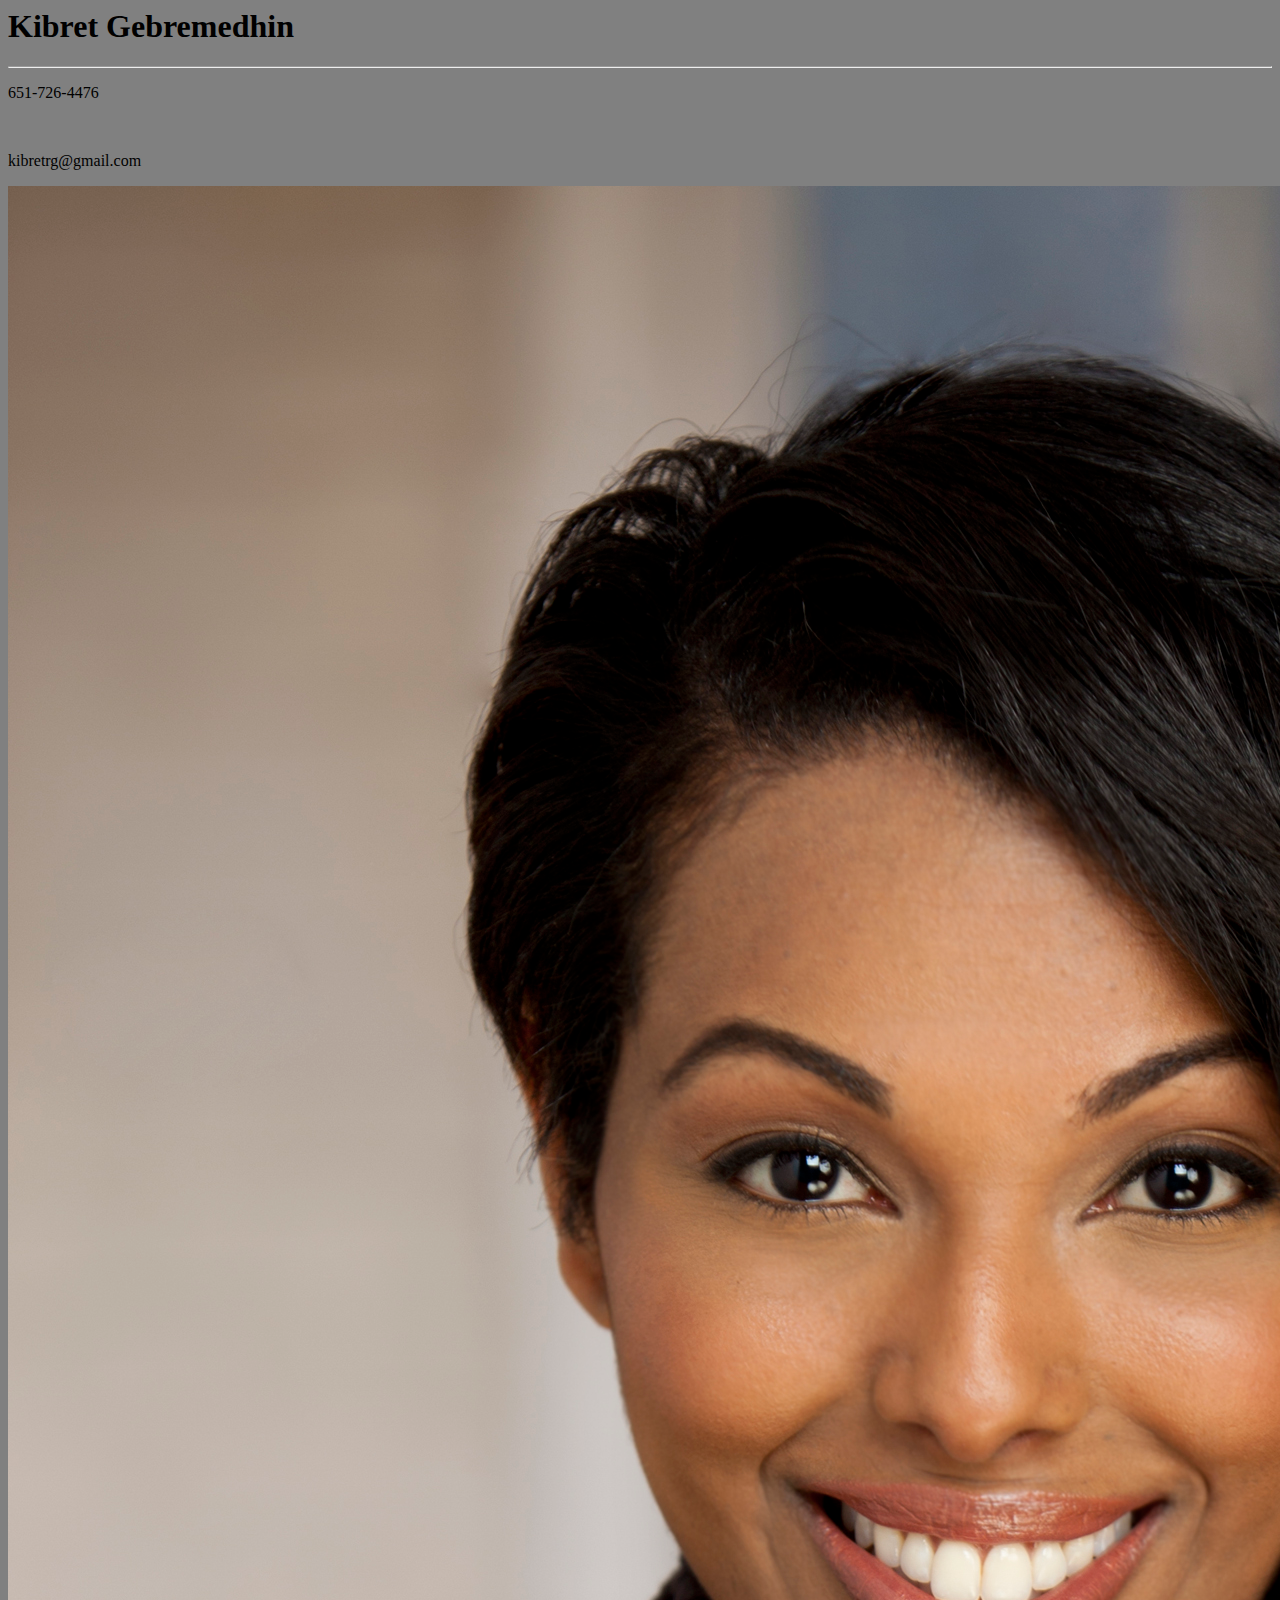
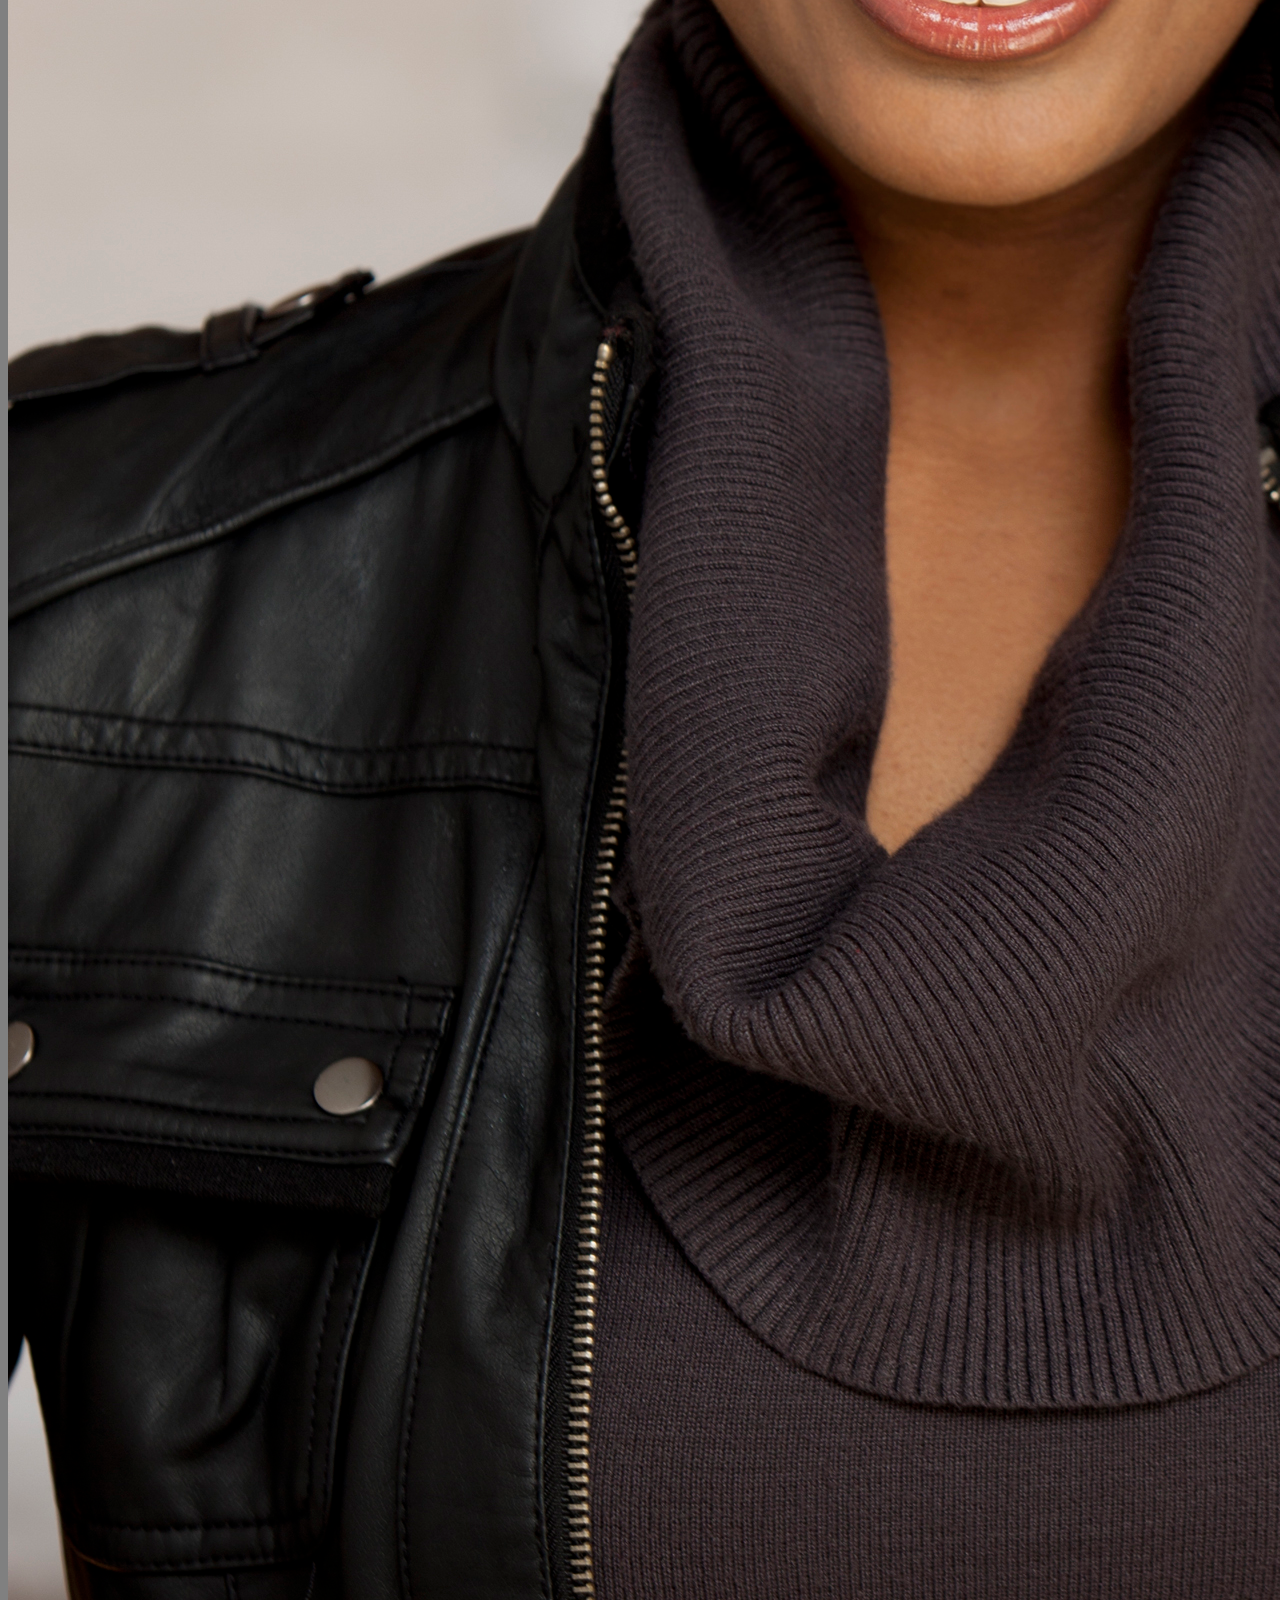
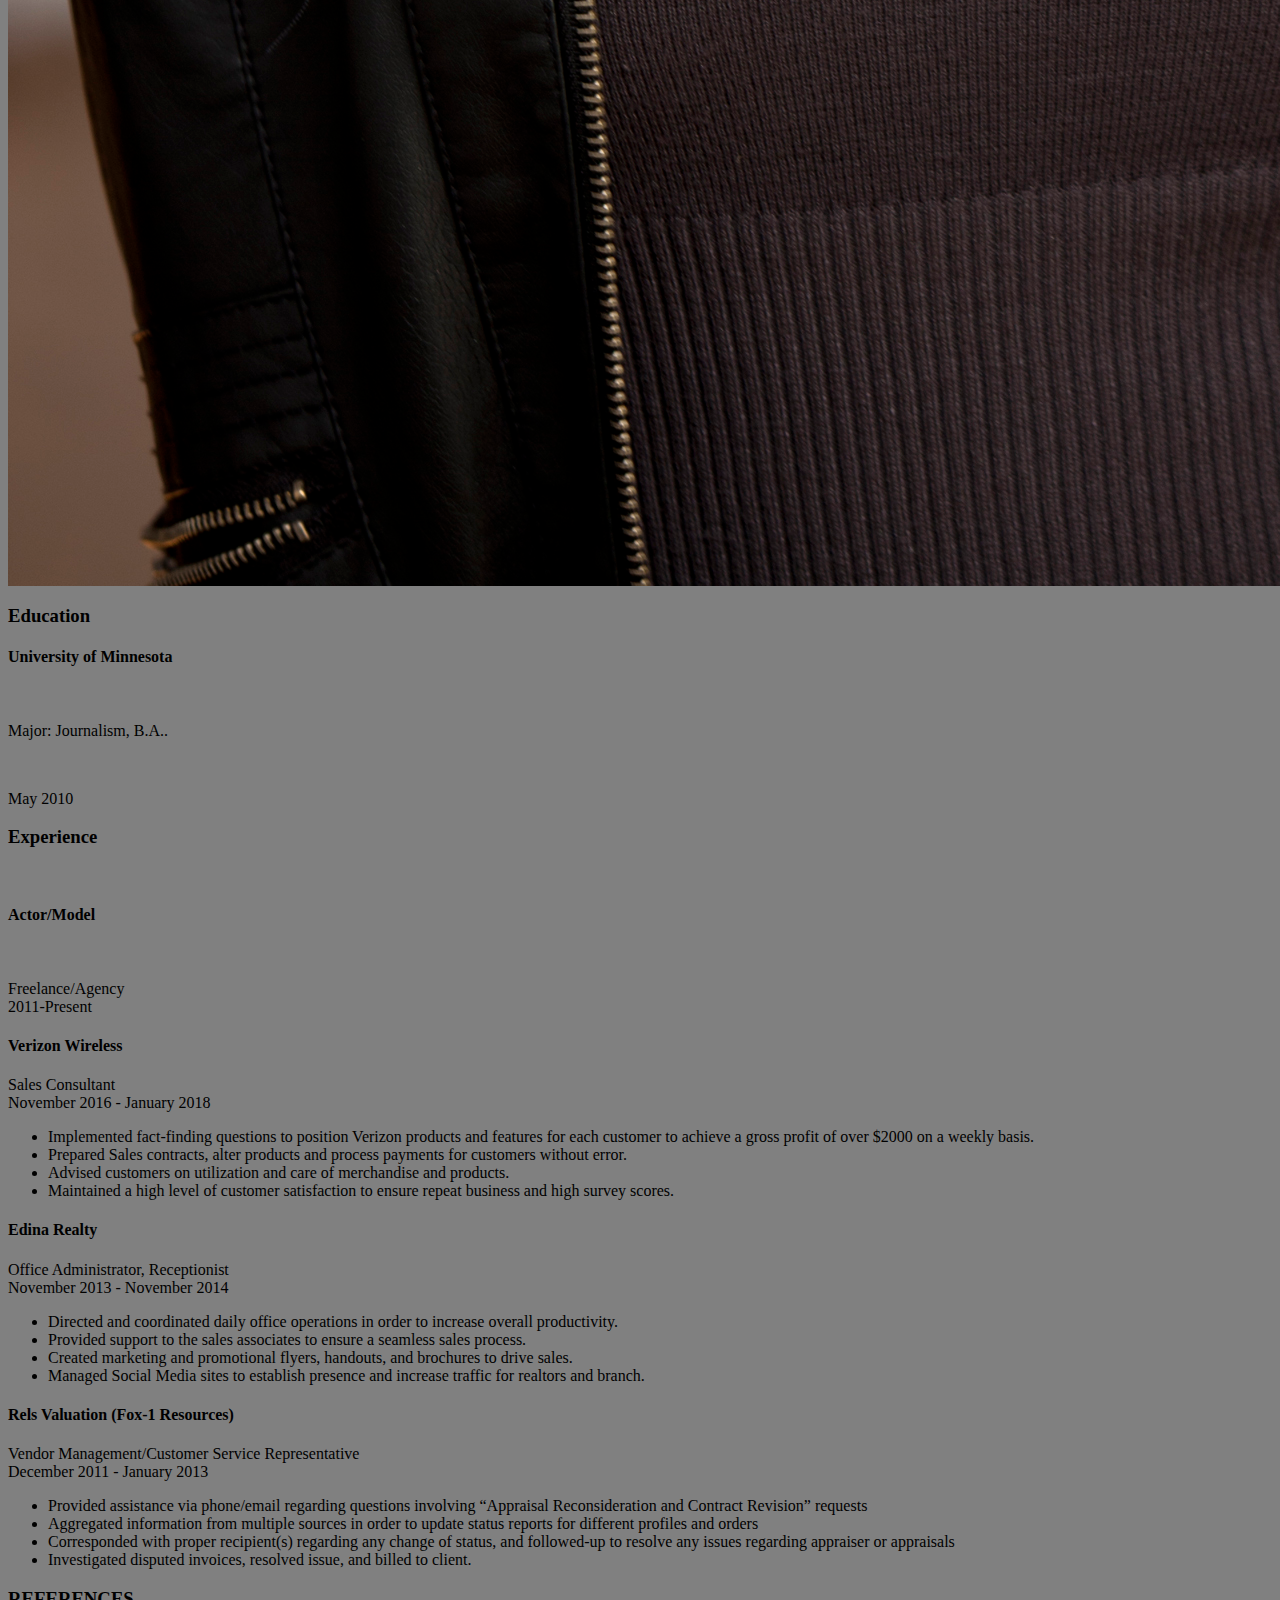
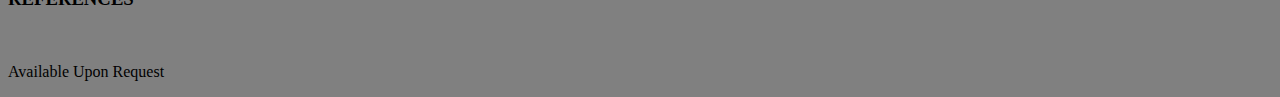
==== index1.html @ d12da019 "Create index1.html" ====
<!DOCTYPE hmtl>
<html>
    <head>
        <title>Kibret Gebremedhin's Resume</title>
          <link rel="stylesheet" href="style.css"/>
  
</head>
 <body>
        
        
             <div class="header">
                <h1>Kibret Gebremedhin</h1> <hr/>
                    <p>651-726-4476</p><br>
                    <p>kibretrg@gmail.com</p> 
                 <img src="Kibret Rezene_Headshot.jpg">
                      
        </div>
               
           
     <h3>Education</h3>
          <h4>University of Minnesota</h4>
              <br /><p>Major: Journalism, B.A..</p> <br /> <p> May 2010 </p>
             
              
       <h3>Experience</h3><br/>
          <h4>Actor/Model</h4><br>
              <p>Freelance/Agency <br> 2011-Present</p>
     
        <h4>Verizon Wireless</h4> 
              <p>Sales Consultant <br> November 2016 - January 2018 </p>
                <ul>
                    <li>Implemented fact-finding questions to position Verizon products and features for each customer to achieve a gross profit of over $2000 on a weekly basis.  </li>
                    <li>Prepared Sales contracts, alter products  and process payments for customers without error.
                     </li>
                      <li>Advised customers on utilization and care of merchandise and products.</li>
                     <li>Maintained a high level of customer satisfaction to ensure repeat business and high survey scores.</li>
             </ul>
     
     <h4>Edina Realty</h4>
             <p>Office Administrator, Receptionist <br> November 2013 - November 2014 </p>
            <ul>
                <li>Directed and coordinated daily office operations in order to increase overall productivity.</li>
                <li>Provided support to the sales associates to ensure a seamless sales process.</li>
            <li>Created marketing and promotional flyers, handouts, and brochures to drive sales.</li>
            <li>Managed Social Media sites to establish presence and increase traffic for realtors and branch.</li> 
           </ul>
     
     <h4> Rels Valuation (Fox-1 Resources)</h4>
            <p>Vendor Management/Customer Service Representative <br> December 2011 - January 2013 </p>
           <ul>
            <li>Provided assistance via phone/email regarding questions involving “Appraisal Reconsideration and Contract Revision” requests</li>
            <li>Aggregated information from multiple sources in order to update status reports for different profiles and orders</li>
            <li>Corresponded with proper recipient(s) regarding any change of status, and followed-up to resolve any issues regarding appraiser or appraisals</li>
            <li>Investigated disputed invoices, resolved issue, and billed to client.</li>
     </ul>
    
     <h3> REFERENCES</h3><br>
     
     <p> Available Upon Request </p>

</body>
  
</html>
---- style.css ----
body{
            background:gray;
}

  
}

#header{
            height:50px;
            Width:98%
                    
  text-align: center;
  font-family: cambria, arial, calibria;
            font-type: bold;
}

#content{ height:500px
            width:98%;
            padding:30px 10px 10px 10px;
            
}
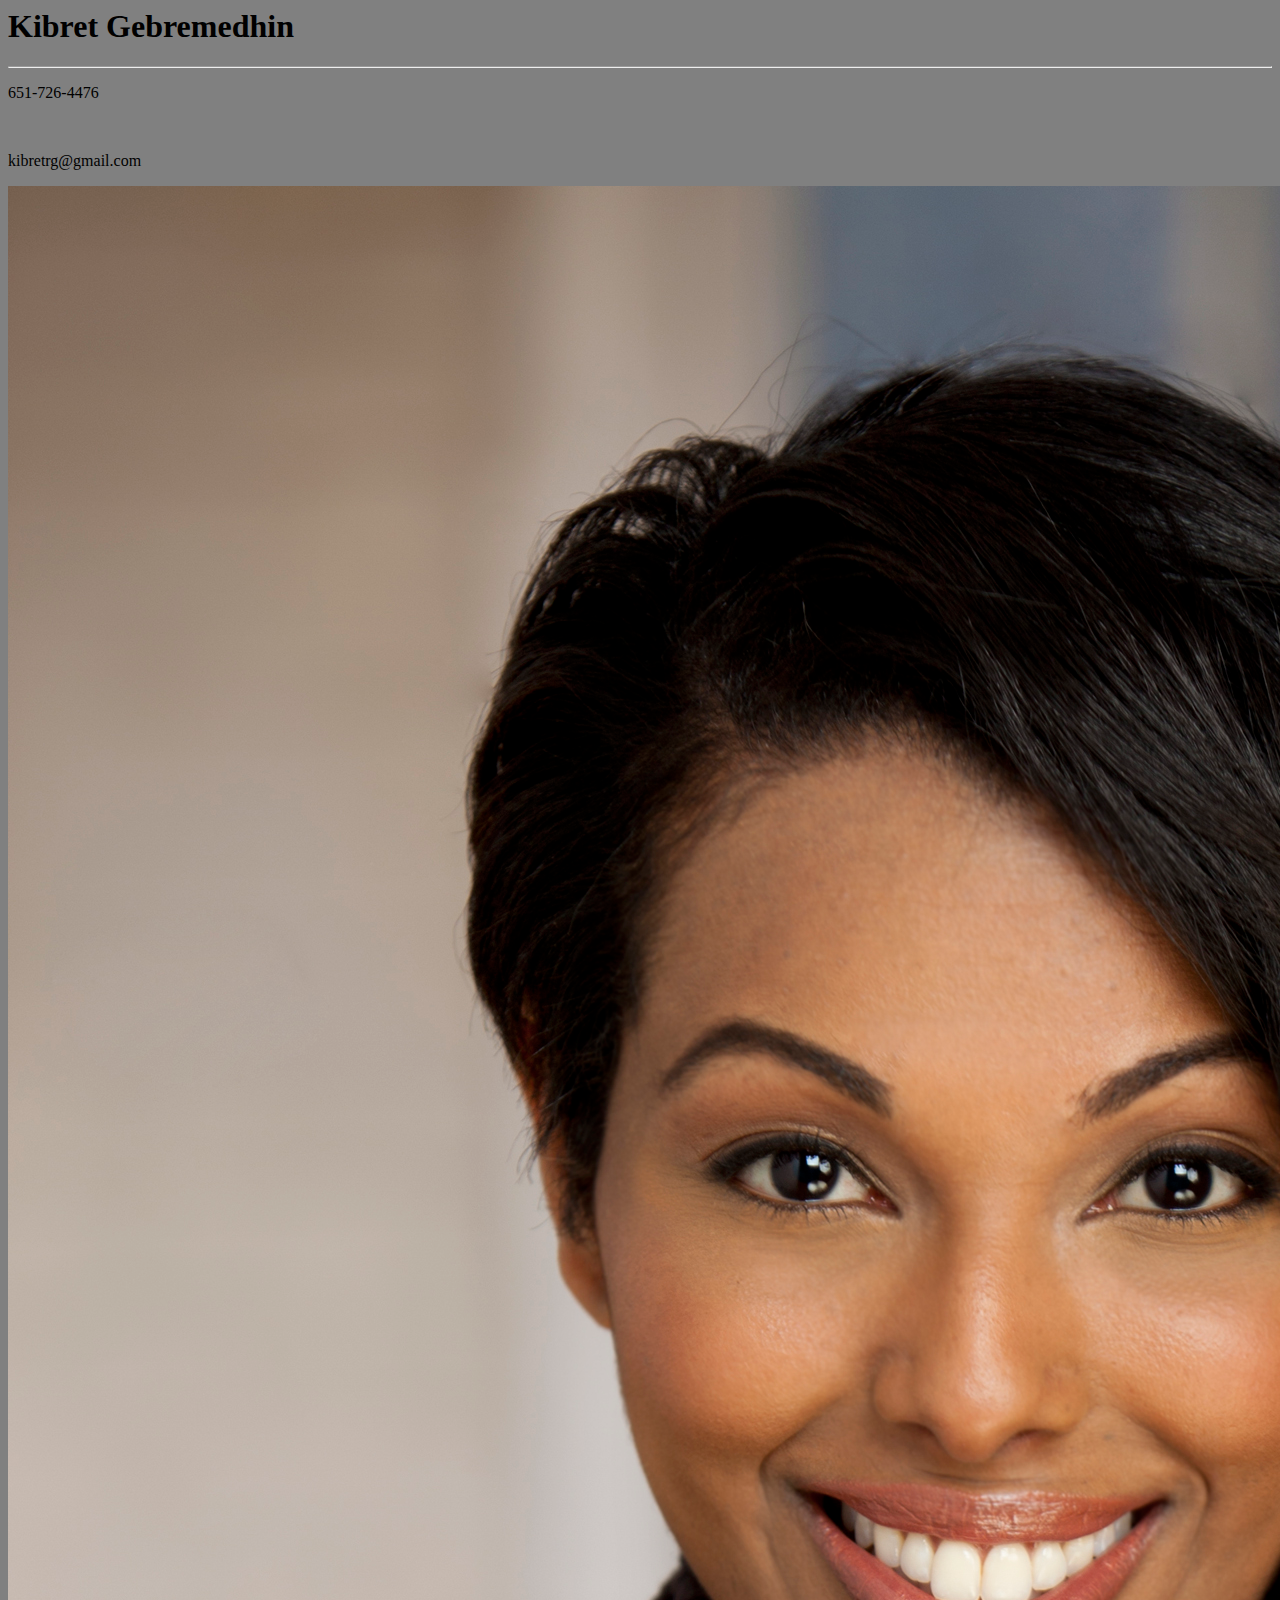
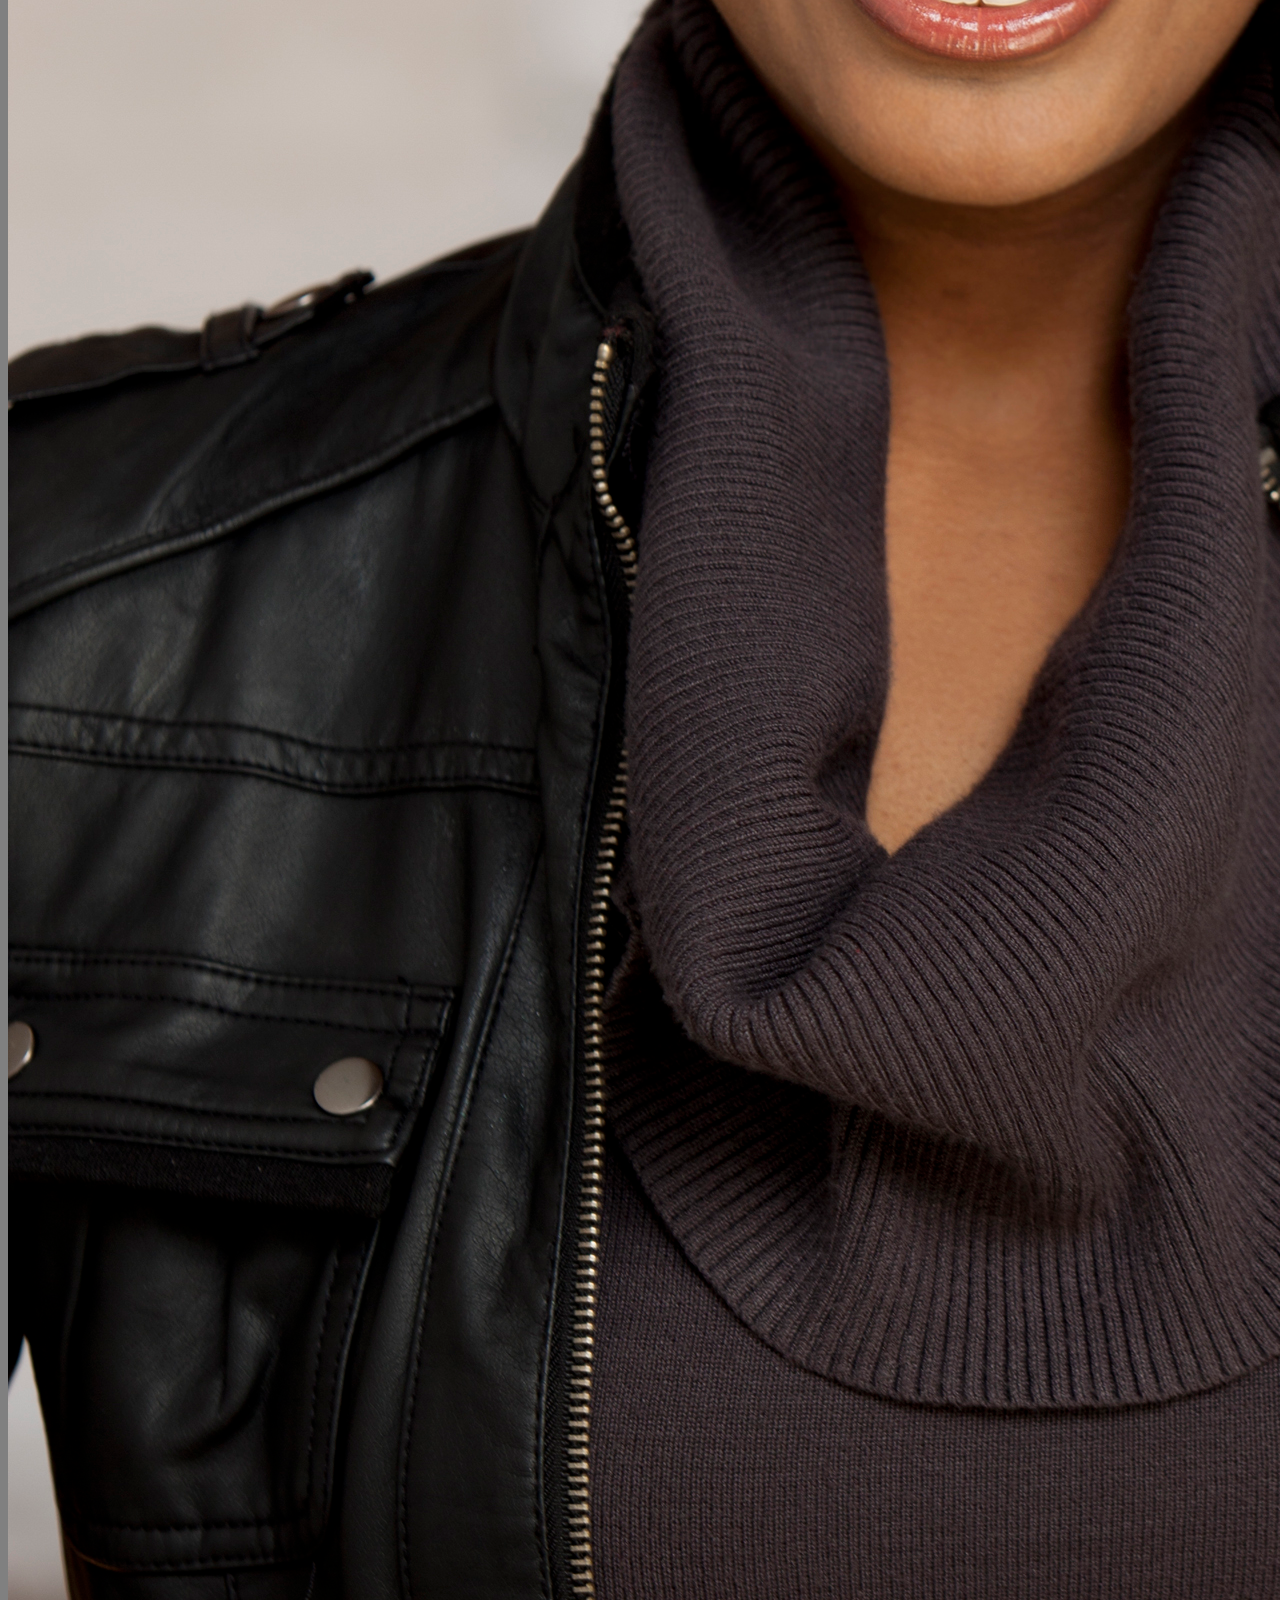
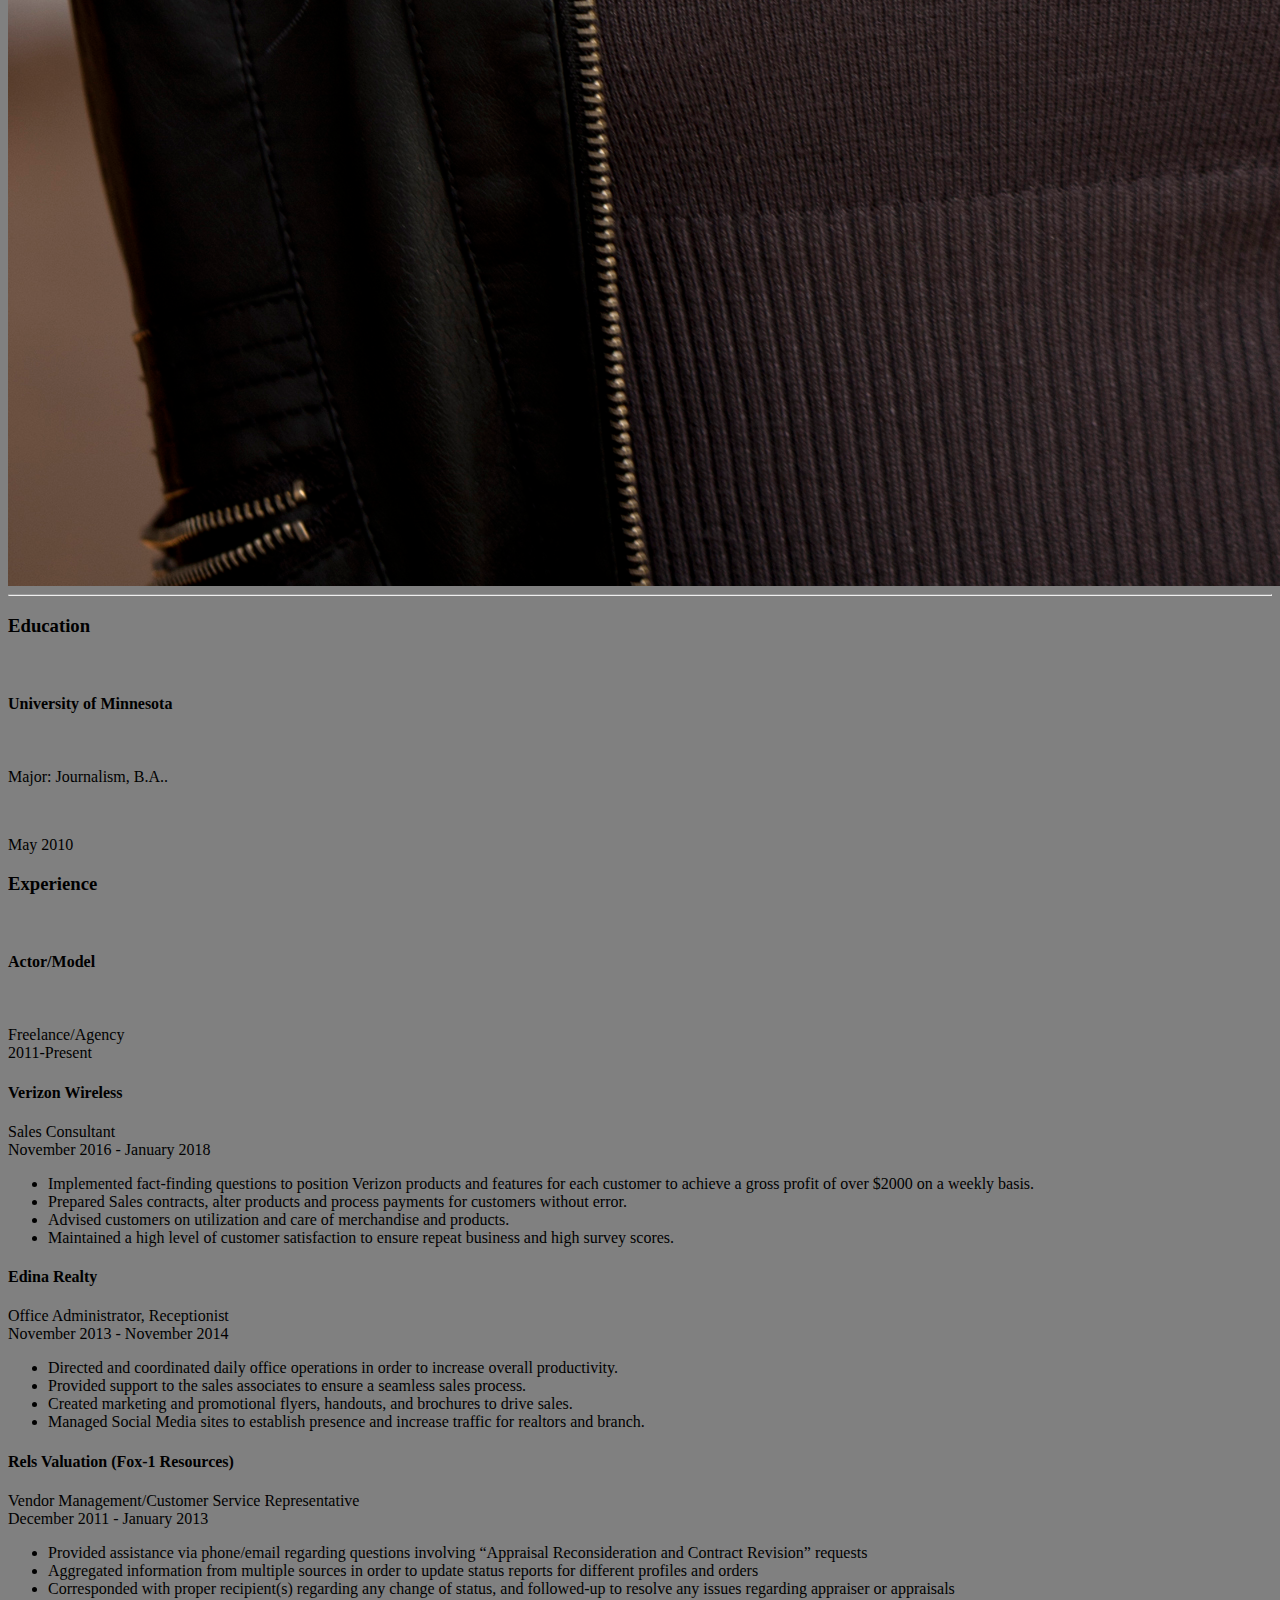
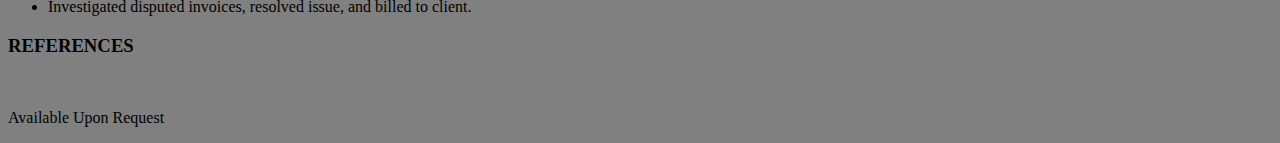
==== commit 8ad782d6: "Updated index1.html" ====
--- a/index1.html
+++ b/index1.html
@@ -15,9 +15,9 @@
                  <img src="Kibret Rezene_Headshot.jpg">
                       
         </div>
-               
-           
-     <h3>Education</h3>
+               <hr>
+     
+     <h3>Education</h3><br>
           <h4>University of Minnesota</h4>
               <br /><p>Major: Journalism, B.A..</p> <br /> <p> May 2010 </p>
              
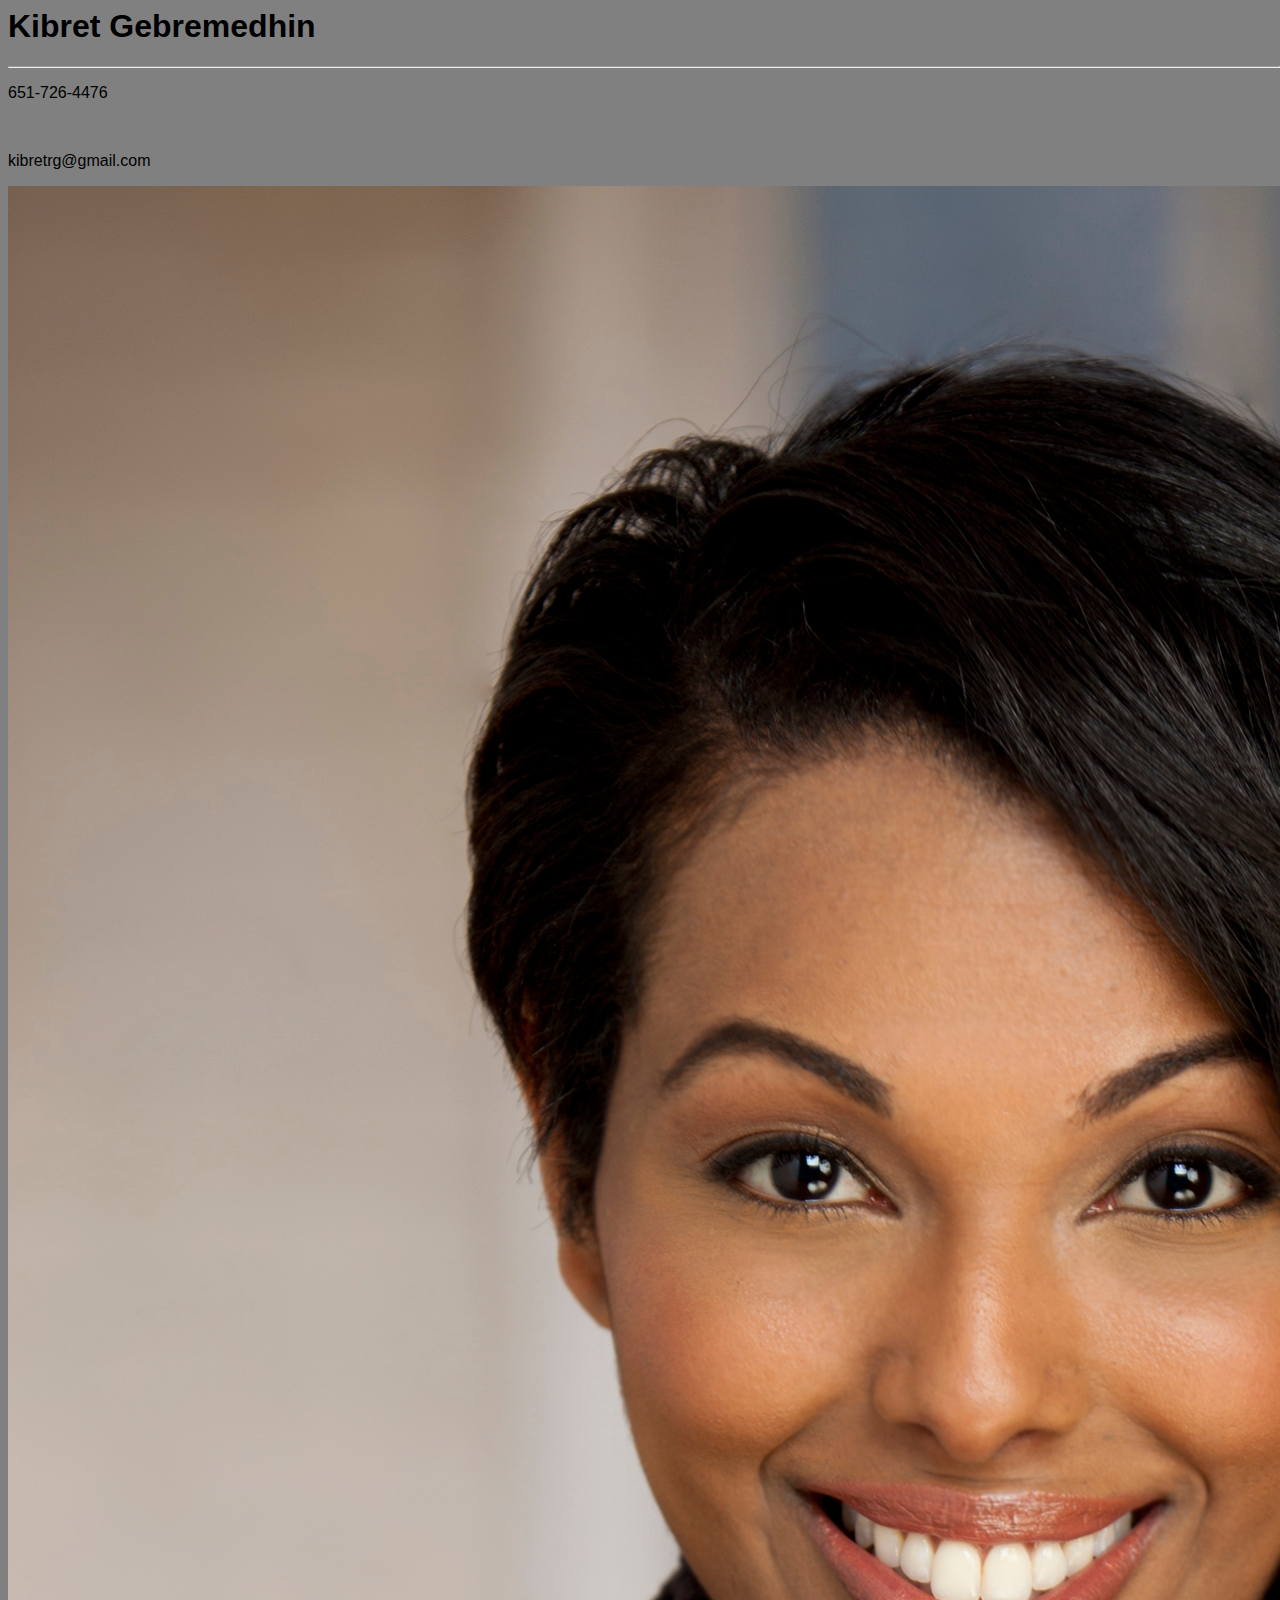
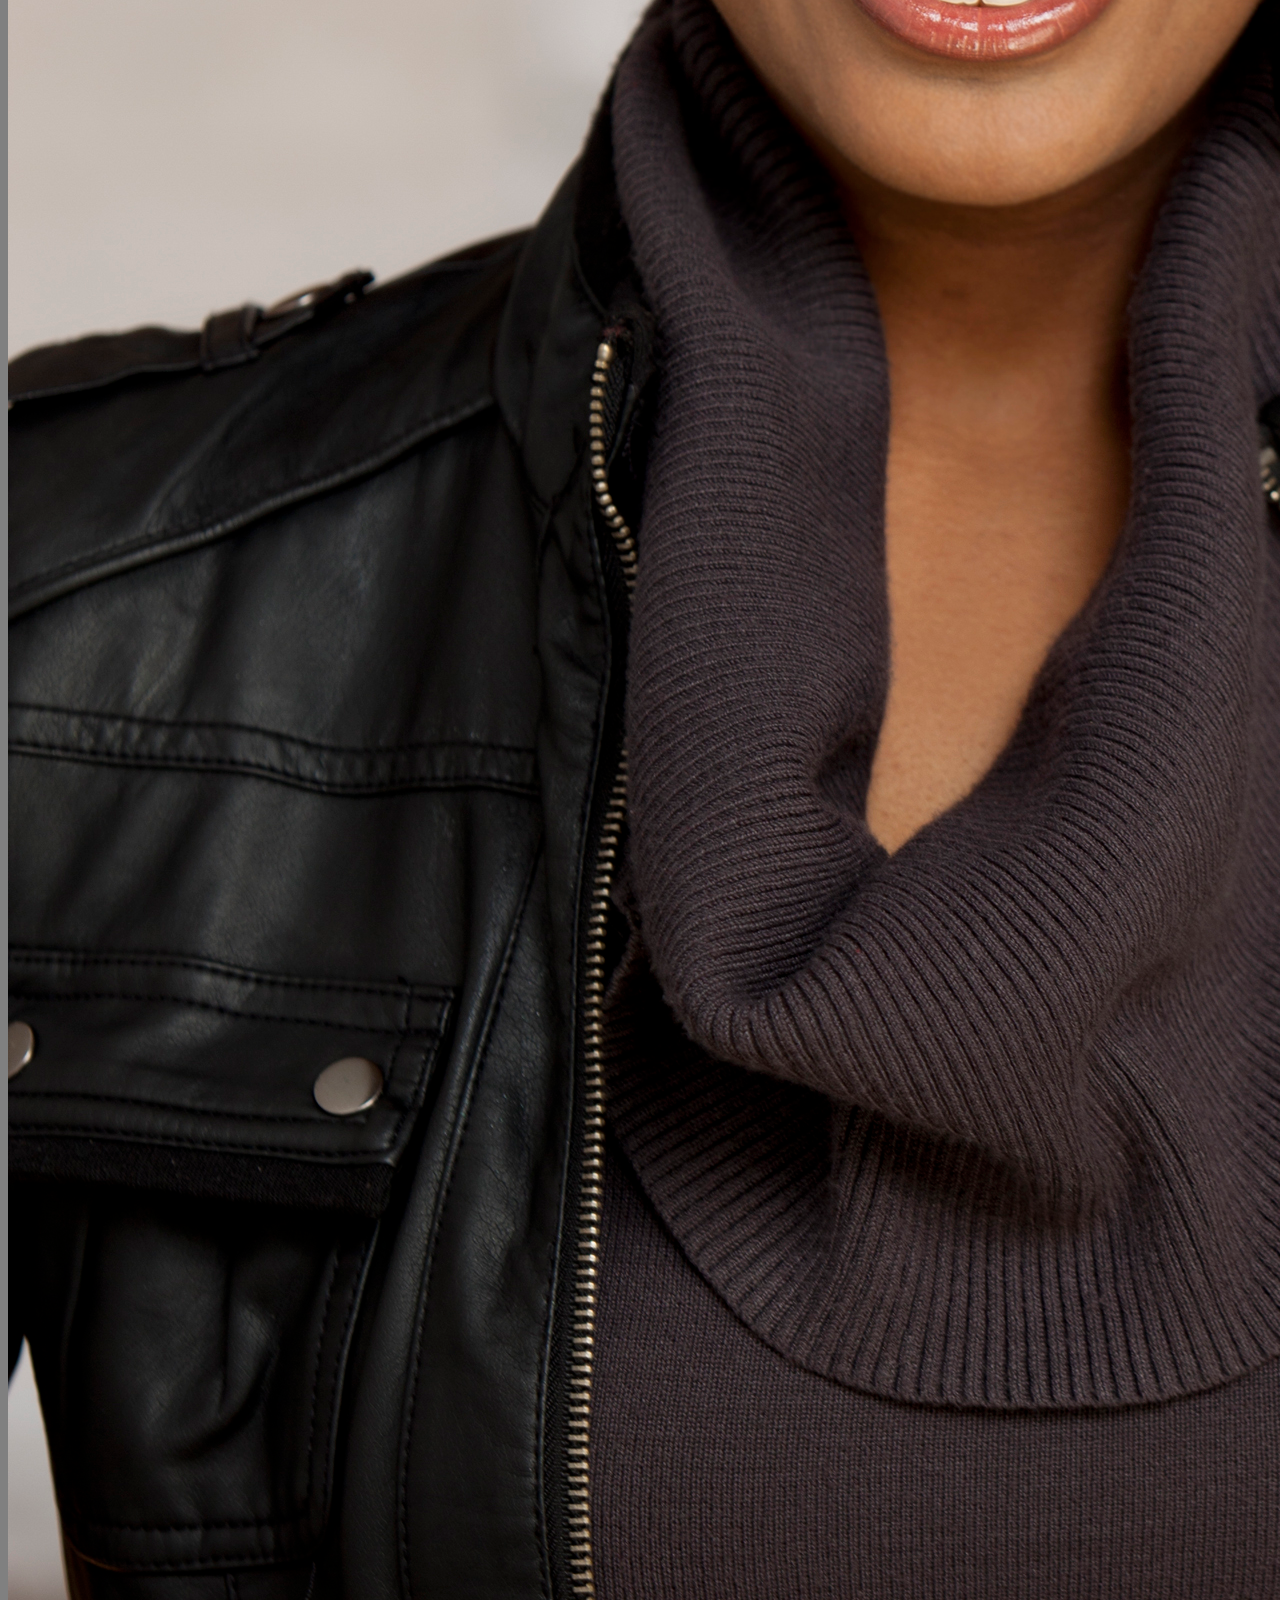
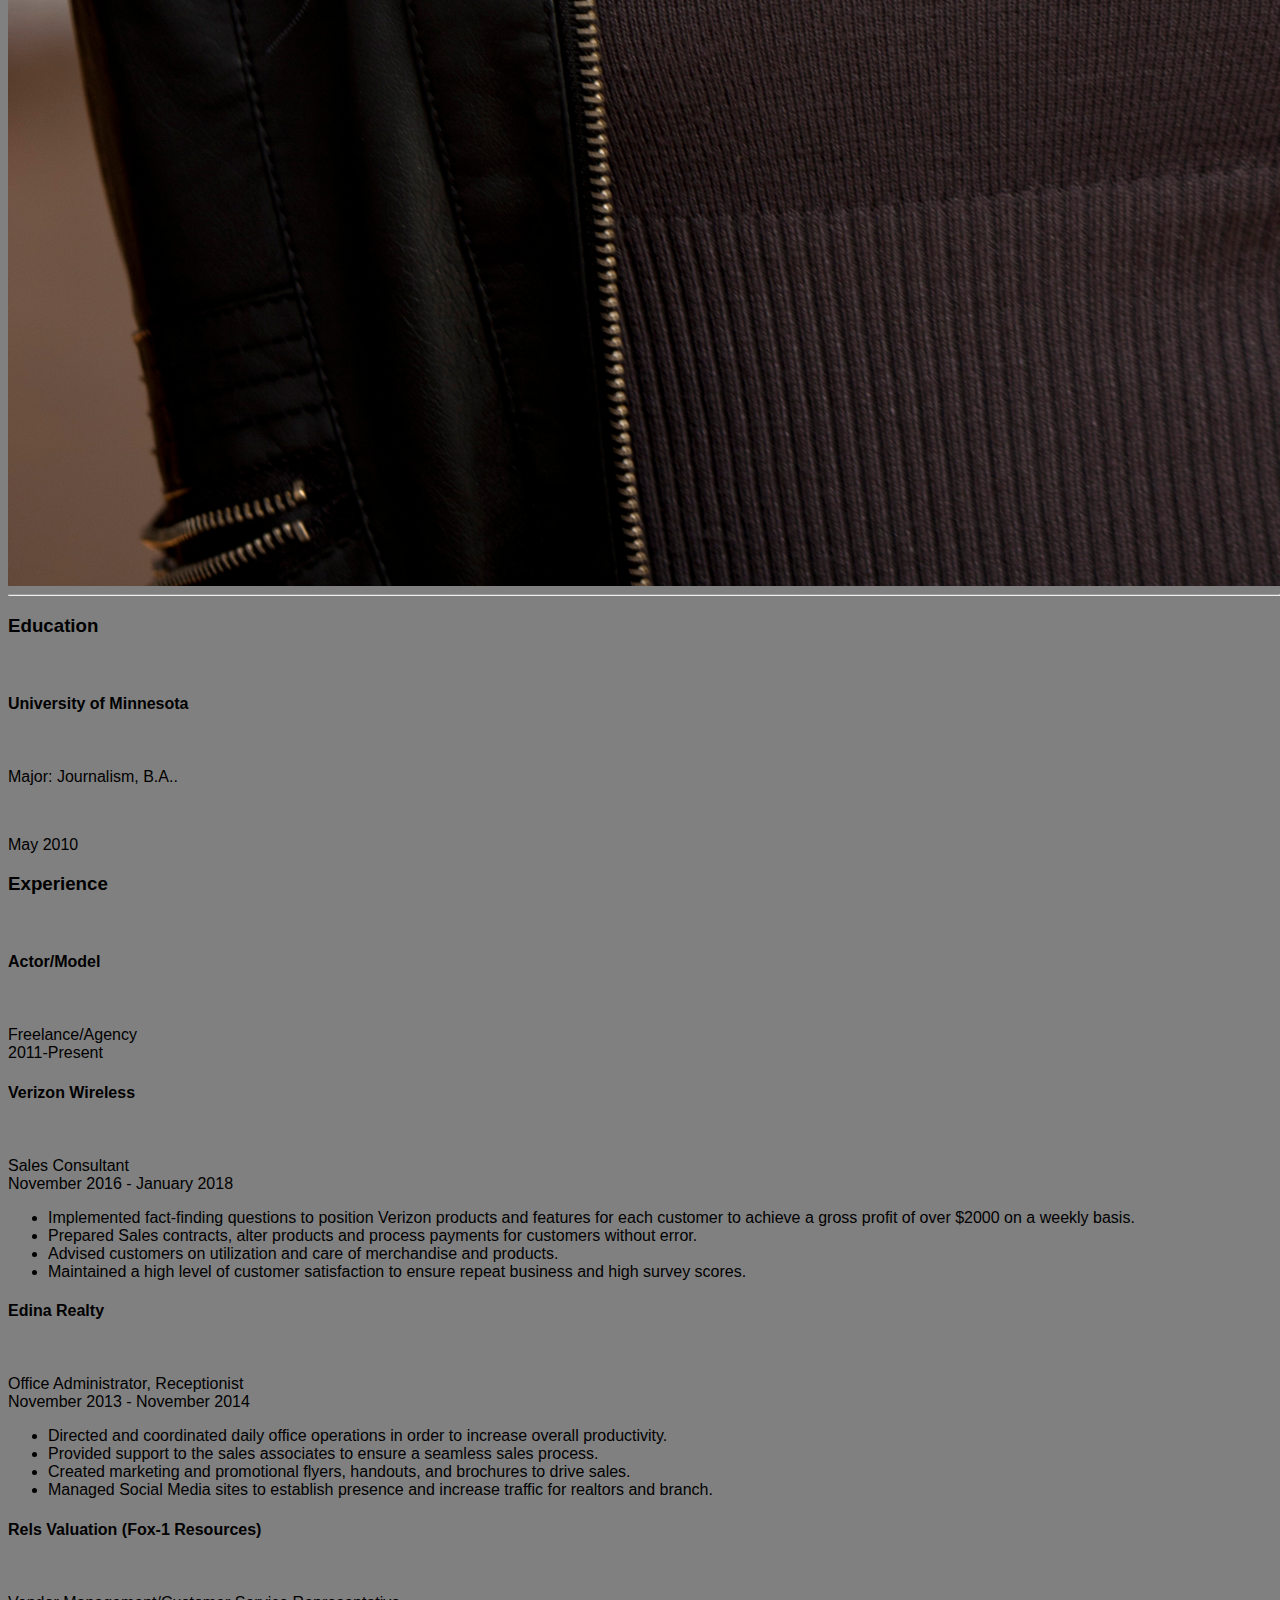
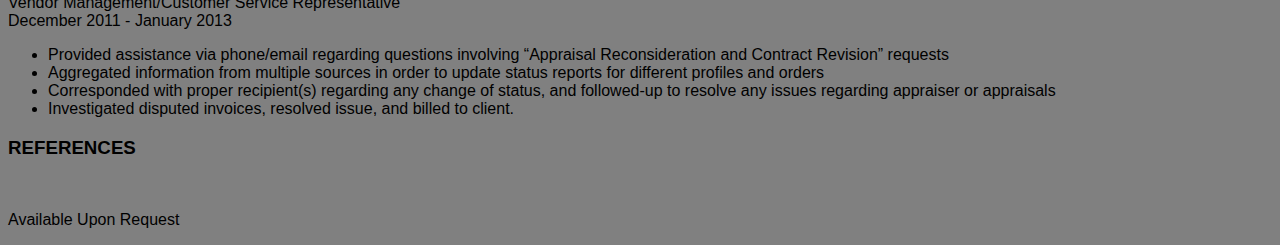
==== commit 645d8720: "Update index1.html" ====
--- a/index1.html
+++ b/index1.html
@@ -2,7 +2,7 @@
 <html>
     <head>
         <title>Kibret Gebremedhin's Resume</title>
-          <link rel="stylesheet" href="style.css"/>
+          <link rel="stylesheet" href="style.css" text="text/css"/>
   
 </head>
  <body>
@@ -17,17 +17,14 @@
         </div>
                <hr>
      
-     <h3>Education</h3><br>
-          <h4>University of Minnesota</h4>
-              <br /><p>Major: Journalism, B.A..</p> <br /> <p> May 2010 </p>
+     <div class="content">
+     <h3>Education</h3><br><h4>University of Minnesota</h4><br><p>Major: Journalism, B.A..</p> <br /> <p> May 2010 </p>
              
               
        <h3>Experience</h3><br/>
-          <h4>Actor/Model</h4><br>
-              <p>Freelance/Agency <br> 2011-Present</p>
+          <h4>Actor/Model</h4><br><p>Freelance/Agency <br> 2011-Present</p>
      
-        <h4>Verizon Wireless</h4> 
-              <p>Sales Consultant <br> November 2016 - January 2018 </p>
+        <h4>Verizon Wireless</h4><br><p>Sales Consultant <br> November 2016 - January 2018 </p>
                 <ul>
                     <li>Implemented fact-finding questions to position Verizon products and features for each customer to achieve a gross profit of over $2000 on a weekly basis.  </li>
                     <li>Prepared Sales contracts, alter products  and process payments for customers without error.
@@ -36,8 +33,7 @@
                      <li>Maintained a high level of customer satisfaction to ensure repeat business and high survey scores.</li>
              </ul>
      
-     <h4>Edina Realty</h4>
-             <p>Office Administrator, Receptionist <br> November 2013 - November 2014 </p>
+     <h4>Edina Realty</h4><br><p>Office Administrator, Receptionist <br> November 2013 - November 2014 </p>
             <ul>
                 <li>Directed and coordinated daily office operations in order to increase overall productivity.</li>
                 <li>Provided support to the sales associates to ensure a seamless sales process.</li>
@@ -45,8 +41,7 @@
             <li>Managed Social Media sites to establish presence and increase traffic for realtors and branch.</li> 
            </ul>
      
-     <h4> Rels Valuation (Fox-1 Resources)</h4>
-            <p>Vendor Management/Customer Service Representative <br> December 2011 - January 2013 </p>
+     <h4> Rels Valuation (Fox-1 Resources)</h4><br><p>Vendor Management/Customer Service Representative <br> December 2011 - January 2013 </p>
            <ul>
             <li>Provided assistance via phone/email regarding questions involving “Appraisal Reconsideration and Contract Revision” requests</li>
             <li>Aggregated information from multiple sources in order to update status reports for different profiles and orders</li>
@@ -54,10 +49,10 @@
             <li>Investigated disputed invoices, resolved issue, and billed to client.</li>
      </ul>
     
-     <h3> REFERENCES</h3><br>
-     
-     <p> Available Upon Request </p>
-
+     <h3> REFERENCES</h3><br><p> Available Upon Request </p>
+     </div>
+     <div class="footer">
+     </div>
 </body>
   
 </html>
--- a/style.css
+++ b/style.css
@@ -1,6 +1,10 @@
 
 body{
             background:gray;
+            height:700px
+            margin-left: auto;
+            margin-right: auto;
+            font-family: helvetica, arial, sans-serif;
 }
 
   
@@ -8,15 +12,21 @@
 
 #header{
             height:50px;
-            Width:98%
-                    
-  text-align: center;
-  font-family: cambria, arial, calibria;
-            font-type: bold;
+            float:left;
+            font-family: cambria, arial, calibria;
+            font-weight: bold;
 }
 
-#content{ height:500px
-            width:98%;
-            padding:30px 10px 10px 10px;
+#header img{
+    float: right;
+    height:100px
+        width: 100px
             
 }
+
+#content{
+            clear: both;           
+}
+#footer{
+    
+}
